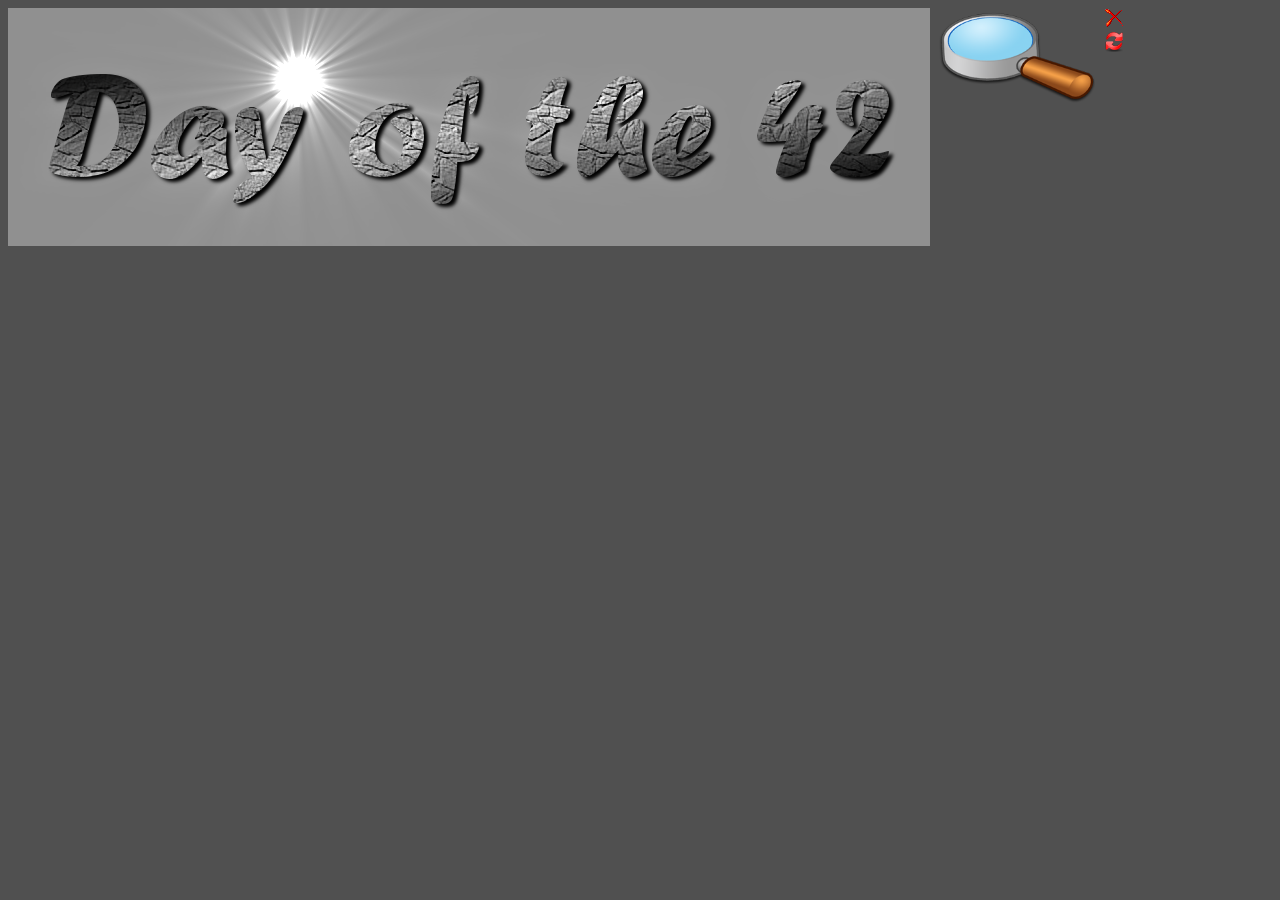
==== ex02/doft.html @ e2d9fae0 "day00" ====
<!DOCTYPE html>
<html>
    <head>
        <link rel="stylesheet" href="doft.css">
    </head>
    <body>
        <div class="align">
                <img src="./resources/day_of_the_42.png" >
            <div class="row">
                <img height="100"  src="./resources/loupe.png" >
                <div>
                    <div>
                    <img height="20" src="./resources/close.gif"  >
                    </div>
                    <div>
                    <img height="20"  src="./resources/reload.png" >
                </div>
            </div>
        </div>
          </div>  
    </body>
</html>
---- ex02/doft.css ----
body {background-color:#505050;}
  
.align {
    display: flex;
    justify-content:flex-start;
  }
.row{
    display: flex;
    justify-content: flex-end;
}
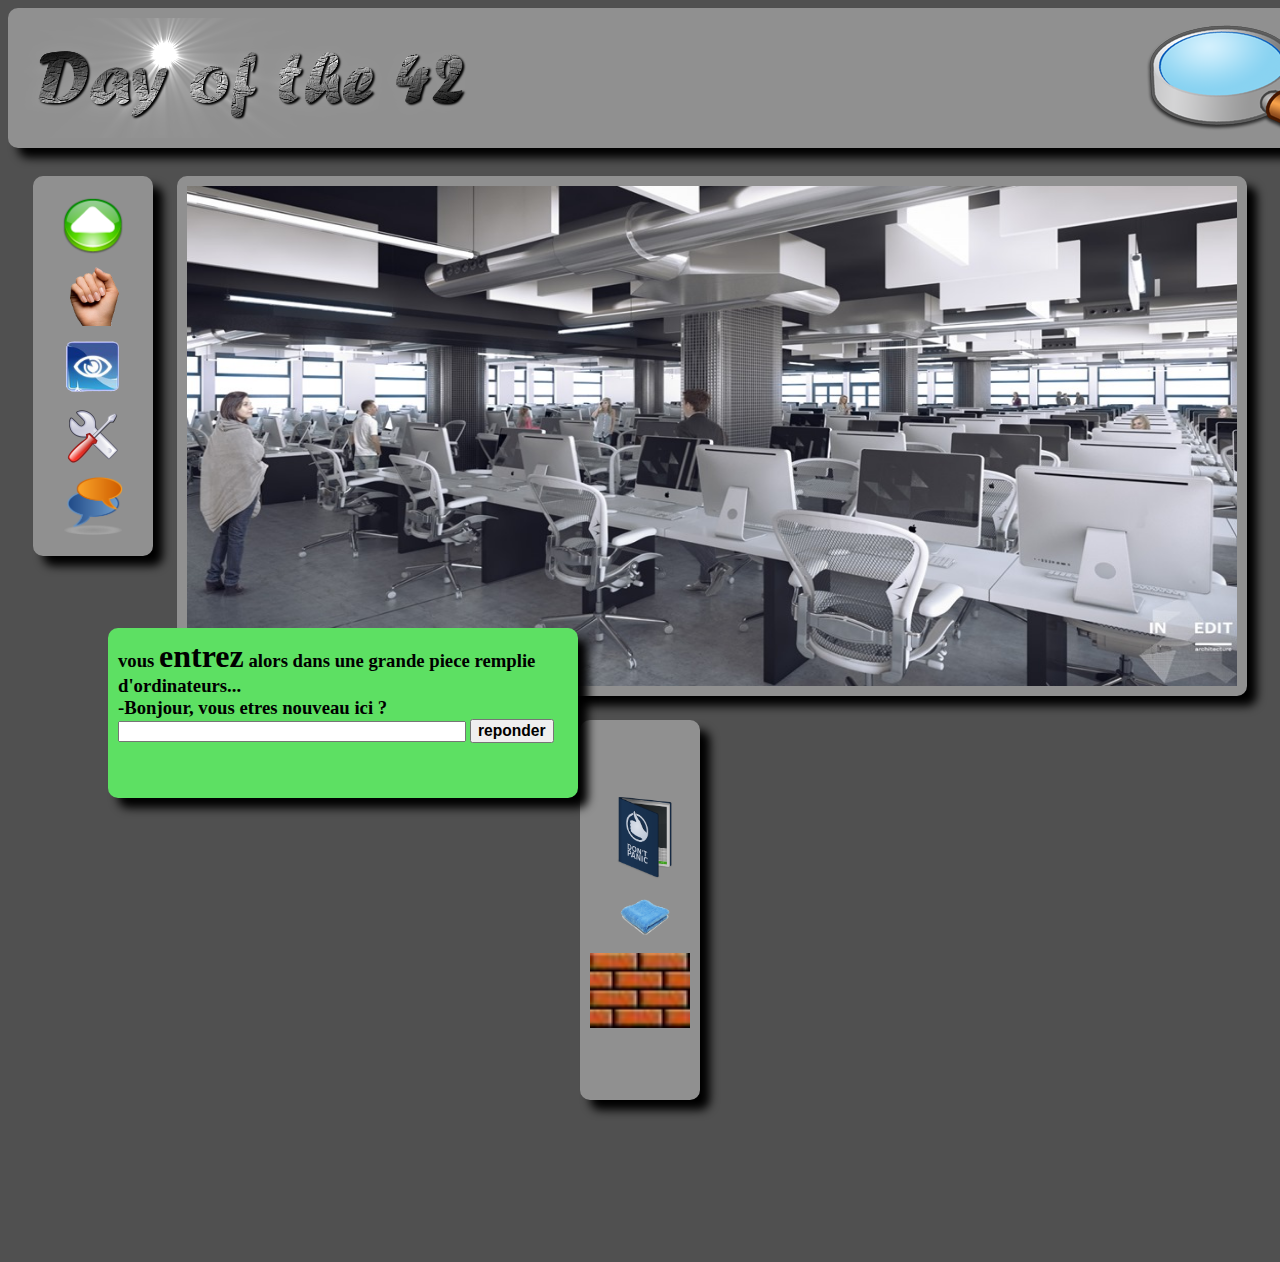
==== commit 09ce853a: "add ex03 ex04" ====
--- a/ex02/doft.html
+++ b/ex02/doft.html
@@ -1,22 +1,65 @@
 <!DOCTYPE html>
 <html>
     <head>
+        <title>normal day in 1337</title>
         <link rel="stylesheet" href="doft.css">
     </head>
-    <body>
-        <div class="align">
-                <img src="./resources/day_of_the_42.png" >
+        <body>
+            <div class="top">
+                <img id="day42"  src="resources/day_of_the_42.png">
+                <img id="loupe"  src="resources/loupe.png">
+                <a href="http://www.disney.com/">
+                <img id="reload" src="resources/reload.png">
+                </a>
+                <a href="https://www.relaischateaux.com/">
+                <img id="close"  src="resources/close.gif">
+                </a>
+            </div>
+            <br>
             <div class="row">
-                <img height="100"  src="./resources/loupe.png" >
-                <div>
-                    <div>
-                    <img height="20" src="./resources/close.gif"  >
+                <div class="left">
+                    <div class="frameLeft">
+                        <img id="img" src="resources/arrow.png">
                     </div>
-                    <div>
-                    <img height="20"  src="./resources/reload.png" >
+                    <div class="frameLeft">
+                         <img id="img" src="resources/main.png">
+                    </div>
+                    <div class="frameLeft">
+                        <img id="img" src="resources/oeil.png">
+                    </div>
+                    <div class="frameLeft">
+                        <img id="img" src="resources/outil.png">
+                     </div>
+                    <div class="frameLeft">
+                        <img id="img" src="resources/chat-icon.png">
+                    </div>
+                    </div>
+                        <img  class="cluster" src="resources/cluster.jpg" usemap="#clustermap">
+                        <map name="clustermap">
+                            <area shape="poly"
+                            coords="345,345,360,460,410,475,430,480,465,405,405,365"
+                            href="http://www.ikea.com" alt="Buy the chair!" title="Buy the same chair!">
+                            <area shape="poly"
+                            coords="790,315,790,425,850,440,845,465,905,480,910,465,900,460,900,450,975,460,980,330,790,315"
+                            href="http://www.apple.com" alt="Buy that iMac!" title="Buy that iMac">
+                        </map>
+                    <div class="right">
+                    <div class="frameRight1">
+                        <img id="img"  src="resources/book.png">
+                    </div>
+                    <div class="frameRight2">
+                        <img id="img" src="resources/towel.png">
+                    </div>
+                    <div class="frameRight3">
+                        <img id="img" style="width: 250px;height: 150px;"  src="resources/brick.jpg">
+                    </div>
                 </div>
             </div>
-        </div>
-          </div>  
-    </body>
+            <div class="green">
+                    <h3>vous </h3><h1>entrez</h1><h3> alors dans une grande piece remplie </br>d'ordinateurs...</br> -Bonjour, vous etres nouveau ici ?</h3>
+            </br>
+            <input type="text" id="text">
+                <button onClick="window.location.reload();"><h3>reponder</h3reponder></button>
+            </div>
+        </body>
 </html>--- a/ex02/doft.css
+++ b/ex02/doft.css
@@ -1,10 +1,139 @@
-body {background-color:#505050;}
-  
-.align {
-    display: flex;
-    justify-content:flex-start;
-  }
-.row{
-    display: flex;
-    justify-content: flex-end;
-}+body {
+  position: relative;
+  background-color: #505050;
+}
+.top {
+  width: 1400px;
+  height: 120px;
+  border: 10px;
+  border-style: solid;
+  border-color: #909090;
+  color: black;
+  background-color: #909090;
+  border-radius: 10px;
+  box-shadow: 10px 10px 10px black;
+  display: block;
+  margin-left: auto;
+  margin-right: auto;
+}
+.frameLeft {
+  width: 60px;
+  height: 60px;
+  margin: 10px;
+  margin-left: 20px;
+  position: relative;
+}
+.frameRight1 {
+  width: 70px;
+  height: 90px;
+  margin-left: 20px;
+  position: relative;
+}
+.frameRight2 {
+  width: 70px;
+  height: 70px;
+  margin-left: 20px;
+  position: relative;
+}
+.frameRight3 {
+  width: 100px;
+  height: 75px;
+  margin-right: 15px;
+  position: relative;
+}
+.green {
+  width: 450px;
+  height: 150px;
+  border: 10px;
+  border-style: solid;
+  border-color: #5de063;
+  color: black;
+  background-color: #5de063;
+  border-radius: 10px;
+  box-shadow: 10px 10px 10px black;
+  margin-left: 100px;
+  top: 620px;
+  position: absolute;
+}
+.row {
+  text-align: center;
+}
+h1,
+h3 {
+  display: inline;
+}
+#text {
+  width: 340px;
+}
+.left {
+  width: 100px;
+  height: 360px;
+  border: 10px;
+  border-style: solid;
+  border-color: #909090;
+  color: black;
+  background-color: #909090;
+  border-radius: 10px;
+  box-shadow: 10px 10px 10px black;
+  display: inline-block;
+  margin: 10px;
+  margin-bottom: 150px;
+  align-content: center;
+}
+.right {
+  width: 100px;
+  height: 360px;
+  border: 10px;
+  border-style: solid;
+  border-color: #909090;
+  color: black;
+  background-color: #909090;
+  border-radius: 10px;
+  box-shadow: 10px 10px 10px black;
+  display: inline-block;
+  margin: 10px;
+  margin-bottom: 150px;
+  align-content: center;
+}
+.cluster {
+  width: 1050px;
+  height: 500px;
+  border: 10px;
+  border-style: solid;
+  border-color: #909090;
+  color: black;
+  background-color: #909090;
+  border-radius: 10px;
+  box-shadow: 10px 10px 10px black;
+  display: inline-block;
+  margin: 10px;
+}
+#img {
+  max-height: 100%;
+  max-width: 100%;
+  position: absolute;
+  top: 0;
+  bottom: 0;
+  left: 0;
+  right: 0;
+  margin: auto;
+}
+#close {
+  height: 20px;
+  width: 20px;
+  float: right;
+  margin-top: 80px;
+}
+#reload {
+  height: 20px;
+  width: 20px;
+  float: right;
+}
+#day42 {
+  height: 120px;
+  float: left;
+}
+#loupe {
+  margin-left: 650px;
+  float: left;
+}
